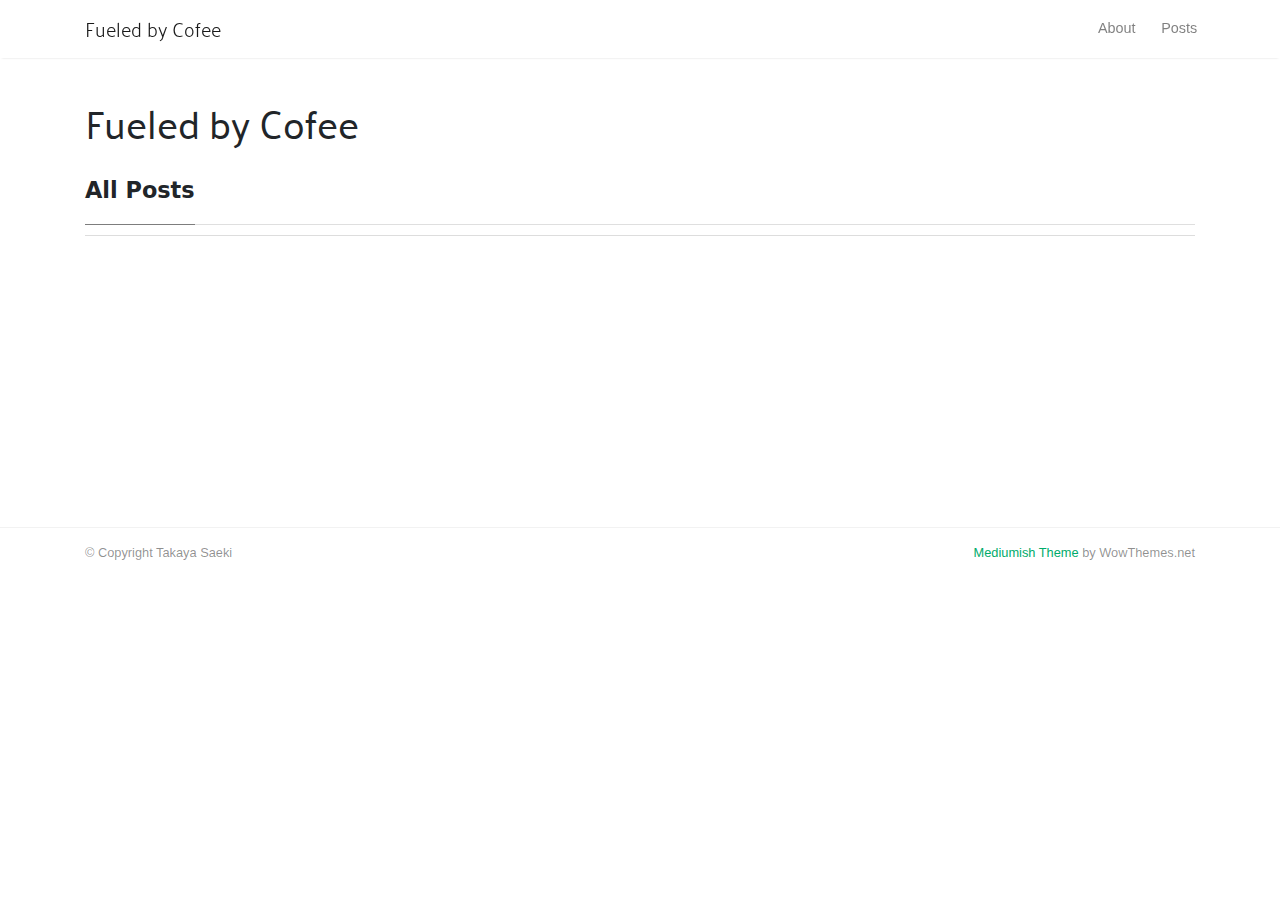
==== categories/index.html @ ebf6444a "Publish 2020/09/30" ====
<!DOCTYPE html>
<html lang="en-us"><head>
	<meta charset="utf-8">
	<meta name="viewport" content="width=device-width, initial-scale=1, shrink-to-fit=no">
	<meta name="generator" content="Hugo 0.75.1" />
	
	<title>Categories | Fueled by Cofee</title>
	
	

	<meta name="twitter:card" content="summary"/>
<meta name="twitter:title" content="Categories"/>
<meta name="twitter:description" content=""/>

	<meta property="og:title" content="Categories" />
<meta property="og:description" content="" />
<meta property="og:type" content="website" />
<meta property="og:url" content="https://fuel.edby.coffee/categories/" />



	<link href="https://stackpath.bootstrapcdn.com/bootstrap/4.3.1/css/bootstrap.min.css" rel="stylesheet" integrity="sha384-ggOyR0iXCbMQv3Xipma34MD+dH/1fQ784/j6cY/iJTQUOhcWr7x9JvoRxT2MZw1T" crossorigin="anonymous">
	<link rel="stylesheet" href="https://use.fontawesome.com/releases/v5.0.13/css/all.css" integrity="sha384-DNOHZ68U8hZfKXOrtjWvjxusGo9WQnrNx2sqG0tfsghAvtVlRW3tvkXWZh58N9jp"
	 crossorigin="anonymous">
        <link href="https://fonts.googleapis.com/css2?family=Palanquin:wght@300;400&display=swap" rel="stylesheet">
	<link href="/css/medium.css" rel="stylesheet">
	<link href="/css/additional.css" rel="stylesheet">

	
	
</head>
<body>
<nav class="navbar navbar-expand-lg navbar-light bg-white fixed-top mediumnavigation nav-down">
    <div class="container pr-0">
        
        <a class="navbar-brand" href="https://fuel.edby.coffee/">

            
            <span style="font-family:'Palanquin', sans-serif;font-weight: 300;">Fueled by Cofee</span>
            
        </a>
        

        <button class="navbar-toggler" type="button" data-toggle="collapse" data-target="#navbarMediumish" aria-controls="navbarSupportedContent"
            aria-expanded="false" aria-label="Toggle navigation">
            <span class="navbar-toggler-icon"></span>
        </button>

        
        <div class="collapse navbar-collapse" id="navbarMediumish">
            
            <ul class="navbar-nav ml-auto">
                 
                <li class="nav-item ">
                    <a class="nav-link" href="/">About</a>
                </li>
                 
                <li class="nav-item ">
                    <a class="nav-link" href="/posts">Posts</a>
                </li>
                
            </ul>
        </div>
        
    </div>
</nav>


        <div class="site-content">   
            <div class="container">
<div class="mainheading">
    <h1 class="sitetitle">Fueled by Cofee</h1>
    <p class="lead">
         
    </p>
</div><div class="main-content">
        
        <section class="recent-posts">            
            <div class="section-title">                
                <h2><span>All Posts</span></h2>                
            </div>            
            <div class="row listrecent">
                
                
            </div>
        </section>
<div class="bottompagination">
  <div class="pointerup"><i class="fa fa-caret-up"></i></div>
  <span class="navigation" role="navigation">
    
  </span>
</div></div>


            </div>
<footer class="footer">
    <div class="container">
        <div class="row">
            <div class="col-md-6 col-sm-6 text-center text-lg-left">
                &copy; Copyright Takaya Saeki
            </div>
            <div class="col-md-6 col-sm-6 text-center text-lg-right">    
                <a target="_blank" rel="noopener" href="https://www.wowthemes.net">Mediumish Theme</a> by WowThemes.net
            </div>
        </div>
    </div>
</footer>


        </div>


<script src="https://code.jquery.com/jquery-3.4.1.min.js"></script>
    
<script src="https://cdnjs.cloudflare.com/ajax/libs/popper.js/1.14.6/umd/popper.min.js" integrity="sha384-wHAiFfRlMFy6i5SRaxvfOCifBUQy1xHdJ/yoi7FRNXMRBu5WHdZYu1hA6ZOblgut" crossorigin="anonymous"></script>

<script src="https://stackpath.bootstrapcdn.com/bootstrap/4.3.1/js/bootstrap.min.js" integrity="sha384-JjSmVgyd0p3pXB1rRibZUAYoIIy6OrQ6VrjIEaFf/nJGzIxFDsf4x0xIM+B07jRM" crossorigin="anonymous"></script>

<script src="/js/mediumish.js"></script>

    </body>
</html>
---- css/medium.css ----
/* 
Template Name: Mediumish 
Copyright: Sal, WowThemes.net, https://www.wowthemes.net 
License: https://www.wowthemes.net/freebies-license/ 
*/
.mainheading {
    padding: 1rem 0rem;
}

a {
    color: #00ab6b;
    transition: all 0.2s;
}

a:hover {
    color: #038252;
    text-decoration: none;
}

pre {
    -moz-box-sizing: border-box;
    box-sizing: border-box;
    border: #E3EDF3 1px solid;
    width: 100%;
    padding: 7px;
    font-family: monospace, sans-serif;
    font-size: 14px;
    white-space: pre;
    overflow: auto;
    background: #fff;
    border-radius: 0px;
    line-height: 1.6;
    color: #333;
    margin-bottom: -rem;
}

.mediumnavigation {
    background: rgba(255, 255, 255, .97);
    box-shadow: 0 2px 2px -2px rgba(0, 0, 0, .15);
    transition: top 0.2s ease-in-out;
}

.main-content {
    min-height: 300px;
}

.site-content {
    min-height: 60vh;
    padding-top: 1.5rem;
    margin-top: 57px;
    transition: all 0.4s;
}

section {
    margin-bottom: 20px;
}

section.recent-posts {
    margin-bottom: 0;
}

.section-title h2 {
    border-bottom: 1px solid rgba(0, 0, 0, .125);
    margin-bottom: 25px;
    font-weight: 700;
    font-size: 1.4rem;
    margin-bottom: 27px;
}

.section-title span {
    border-bottom: 1px solid rgba(0, 0, 0, .44);
    display: inline-block;
    padding-bottom: 20px;
    margin-bottom: -1px;
}

.article-post ol,
.article-post ul {
    margin-bottom: 1.5rem;
}

.article-post ol ol,
.article-post ul ul {
    list-style: disc;
    margin-bottom: 0rem;
}

@media (min-width:576px) {
    .card-columns.listfeaturedtag {
        -webkit-column-count: 2;
        -moz-column-count: 2;
        column-count: 2;
    }
}

@media (min-width:992px) {
    .navbar-expand-lg .navbar-nav .nav-link {
        padding-right: 0.8rem;
        padding-left: 0.8rem;
    }
}

.listfeaturedtag {
    border: 1px solid rgba(0, 0, 0, .125);
    border-radius: .25rem;
    transition: all 0.3s cubic-bezier(.25, .8, .25, 1);
}

.listfeaturedtag .wrapthumbnail {
    height: 290px;
    flex: 0 0 auto;
    height: 100%;
}

.maxthumb {
    max-height: 300px;
    overflow: hidden;
}

.listfeaturedtag .card,
.card-footer {
    border: 0;
}

.listfeaturedtag .thumbnail {
    background-size: cover;
    height: 100%;
    display: block;
    background-position: 38% 22% !important;
    background-origin: border-box !important;
    border-top-left-radius: .25rem;
    border-bottom-left-radius: .25rem;
}

.listfeaturedtag .card-block {
    padding-left: 0;
}

.listfeaturedtag h2.card-title,
.listrecent h2.card-title {
    font-size: 1.3rem;
    font-weight: 700;
    line-height: 1.25;
}

.listfeaturedtag h4.card-text,
.listrecent h4.card-text {
    color: rgba(0, 0, 0, .44);
    font-size: 0.95rem;
    line-height: 1.6;
    font-weight: 400;
}

.featured-box-img-cover {
    object-fit: cover;
    width: 100%;
    height: 100%;
    max-height: 100%;
}

@media (max-width:991px) {
    .featured-box-img-cover {
        height: auto;
        width: 100%;
    }
}

.wrapfooter {
    font-size: 12px;
    display: flex;
    align-items: center;
    margin-bottom: 15px;
}

.author-thumb {
    width: 40px;
    height: 40px;
    border-radius: 100%;
}

.post-top-meta {
    margin-bottom: 2rem;
}

.post-top-meta .author-thumb {
    width: 72px;
    height: 72px;
}

.post-top-meta.authorpage .author-thumb {
    margin-top: 40px;
}

.post-top-meta span {
    font-size: 0.9rem;
    color: rgba(0, 0, 0, .44);
    display: inline-block;
}

.post-top-meta .author-description {
    margin-bottom: 5px;
    margin-top: 5px;
    font-size: 0.95rem;
}

.toc ul {
    list-style: decimal;
    font-weight: 400;
}

.author-meta {
    flex: 1 1 auto;
    white-space: nowrap !important;
    text-overflow: ellipsis !important;
    overflow: hidden !important;
}

span.post-name,
span.post-date,
span.author-meta {
    display: inline-block;
}

span.post-date,
span.post-read {
    color: rgba(0, 0, 0, .44);
}

span.post-read-more {
    align-items: center;
    display: inline-block;
    float: right;
    margin-top: 8px;
}

span.post-read-more a {
    color: rgba(0, 0, 0, .44);
}

span.post-name a,
span.post-read-more a:hover {
    color: rgba(0, 0, 0, .8);
}

.dot:after {
    content: "·";
    margin-left: 3px;
    margin-right: 3px;
}

.mediumnavigation .form-control {
    font-size: 0.8rem;
    border-radius: 30px;
    overflow: hidden;
    border: 1px solid rgba(0, 0, 0, 0.04);
    min-width: 180px;
}

.mediumnavigation .form-inline {
    margin-left: 15px;
}

.mediumnavigation .form-inline .btn {
    margin-left: -50px;
    border: 0;
    border-radius: 30px;
    cursor: pointer;
}

.mediumnavigation .form-inline .btn:hover,
.mediumnavigation .form-inline .btn:active {
    background: transparent;
    color: green;
}

.mediumnavigation .navbar-brand {
    font-weight: 500;
}

.mediumnavigation .dropdown-menu {
    border: 1px solid rgba(0, 0, 0, 0.08);
    margin: .5rem 0 0;
}

.mediumnavigation .nav-item,
.dropdown-menu {
    font-size: 0.9rem;
}

.mediumnavigation .search-icon {
    margin-left: -40px;
    display: inline-block;
    margin-top: 3px;
    cursor: pointer;
}

.mediumnavigation .navbar-brand img {
    max-height: 30px;
    margin-right: 5px;
}

.mainheading h1.sitetitle {
    font-family: 'Palanquin', sans-serif;
    font-weight: 400;
}

.mainheading h1.posttitle {
    font-weight: 700;
    margin-bottom: 1rem;
}

.footer {
    border-top: 1px solid rgba(0, 0, 0, .05) !important;
    padding-top: 15px;
    padding-bottom: 12px;
    font-size: 0.8rem;
    color: rgba(0, 0, 0, .44);
    margin-top: 50px;
    margin-bottom: 62px;
    position: relative;
    background: #fff;
}

.link-dark {
    color: rgba(0, 0, 0, .8);
}

.article-post {
    font-family: Merriweather;
    font-size: 1.1rem;
    line-height: 1.84;
    color: rgba(0, 0, 0, .8);
}

blockquote {
    border-left: 4px solid #00ab6b;
    padding: 0 20px;
    font-style: italic;
    color: rgba(0, 0, 0, .5);
}

.article-post p,
.article-post blockquote {
    margin: 0 0 1.5rem 0;
}

.featured-image {
    display: block;
    margin-bottom: 1.5rem;
}

.share {
    text-align: center;
}

.share p {
    margin-bottom: 10px;
    font-size: 0.95rem;
}

.share ul li {
    display: inline-block;
    margin-bottom: 9px;
}

.share ul {
    padding-left: 0;
    margin-left: 0;
}

.share ul li i.fa {
    border: 1px solid #ddd;
    width: 30px;
    height: 30px;
    line-height: 30px;
    text-align: center;
    border-radius: 50%;
}

.svgIcon {
    vertical-align: middle;
}

.sticky-top-offset {
    top: 100px;
}

@media (min-width:1024px) {
    .share ul li {
        display: block;
    }
}

@media (max-width:999px) {
    .featured-box-img-cover {
        height: 359px;
    }

    .alertbar {
        position: relative !Important;
        margin-bottom: 20px;
        margin-top: 20px;
        box-shadow: none !Important;
        padding-right: 14px !Important;
    }

    #comments {
        margin-right: 15px;
    }

    .jumbotron.fortags {
        margin-bottom: 0 !Important;
    }

    .alertbar form {
        margin-top: 20px;
    }

    .alertbar span,
    .alertbar form {
        display: block;
    }

    .alertbar input[type="submit"] {
        border-radius: 3px !Important;
    }

    .alertbar input[type="email"] {
        margin-right: 0px !Important;
        display: block;
        border-right: 1px solid #ddd !Important;
        margin-bottom: 10px;
    }

    .jumbotron {
        margin-bottom: 0;
        border-radius: 0;
    }

    .listfeaturedtag .card {
        height: auto;
    }

    .listfeaturedtag .wrapfooter {
        position: relative;
        margin-top: 30px;
    }

    .listfeaturedtag .card-block {
        padding: 20px;
    }

    .footer {
        margin-top: 0px;
        margin-bottom: 0px;
    }
}

@media (max-width:1024px) {
    .post-top-meta .col-md-10 {
        text-align: center;
    }
}

@media (max-width:767px) {
    .post-top-meta.authorpage {
        text-align: center;
    }
}

.share,
.share a {
    color: rgba(0, 0, 0, .44);
    fill: rgba(0, 0, 0, .44);
}

.graybg {
    background-color: #fafafa;
    padding: 40px 0 46px;
    position: relative;
}

.listrelated .card {
    box-shadow: 0 1px 7px rgba(0, 0, 0, .05);
    border: 0;
}

ul.tags {
    list-style: none;
    padding-left: 0;
    margin: 0 0 3rem 0;
}

ul.tags li {
    display: inline-block;
    font-size: 0.9rem;
}

ul.tags li a {
    background: rgba(0, 0, 0, .05);
    color: rgba(0, 0, 0, .6);
    border-radius: 3px;
    padding: 5px 10px;
}

ul.tags li a:hover {
    background: rgba(0, 0, 0, .07);
    text-decoration: none;
}

.margtop3rem {
    margin-top: 3rem;
}

.sep {
    height: 1px;
    width: 20px;
    background: #999;
    margin: 0px auto;
    margin-bottom: 1.2rem;
}

.btn.follow {
    border-color: #02B875;
    color: #1C9963;
    padding: 3px 10px;
    text-align: center;
    border-radius: 999em;
    font-size: 0.85rem;
    display: inline-block;
}

.btn.subscribe {
    background-color: #1C9963;
    border-color: #1C9963;
    color: rgba(255, 255, 255, 1);
    fill: rgba(255, 255, 255, 1);
    border-radius: 30px;
    font-size: 0.85rem;
    margin-left: 10px;
    font-weight: 600;
    text-transform: uppercase;
}

.post-top-meta .btn.follow {
    margin-left: 5px;
    margin-top: -4px;
}

.alertbar {
    box-shadow: 0 -3px 10px 0 rgba(0, 0, 0, .0785);
    position: fixed;
    bottom: 0;
    left: 0;
    background-color: #fff;
    width: 100%;
    padding: 14px 0;
    z-index: 1;
    display: none;
}

.alertbar form {
    display: inline-block;
}

.alertbar input[type="email"] {
    font-size: 0.85rem;
    padding: 3px 5px 3px 10px;
    border-top-left-radius: 3px;
    border-bottom-left-radius: 3px;
    border: 1px solid #ddd;
    border-right: 0;
    margin-right: -10px;
    height: 34px;
    letter-spacing: 0.5px;
    margin-left: 5px;
}

.alertbar input[type="submit"] {
    background-color: #1C9963;
    border: 1px solid #1C9963;
    color: rgba(255, 255, 255, 1);
    fill: rgba(255, 255, 255, 1);
    font-size: 0.85rem;
    border-radius: 0;
    padding: 4px 10px;
    border-top-right-radius: 3px;
    border-bottom-right-radius: 3px;
    font-weight: 600;
    height: 34px;
    letter-spacing: 0.5px;
    cursor: pointer;
}

.form-control::-webkit-input-placeholder {
    color: rgba(0, 0, 0, .5);
}

.form-control:-moz-placeholder {
    color: rgba(0, 0, 0, .5);
}

.form-control::-moz-placeholder {
    color: rgba(0, 0, 0, .5);
}

.form-control:-ms-input-placeholder {
    color: rgba(0, 0, 0, .5);
}

.form-control::-ms-input-placeholder {
    color: rgba(0, 0, 0, .5);
}

.authorpage h1 {
    font-weight: 700;
    font-size: 30px;
}

.post-top-meta.authorpage .author-thumb {
    float: none;
}

.authorpage .author-description {
    font-size: 1rem;
    color: rgba(0, 0, 0, .6);
}

.post-top-meta.authorpage .btn.follow {
    padding: 7px 20px;
    margin-top: 10px;
    margin-left: 0;
    font-size: 0.9rem;
}

.graybg.authorpage {
    border-top: 1px solid #f0f0f0;
}

.authorpostbox {
    width: 760px;
    margin: 0px auto;
    margin-bottom: 1.5rem;
    max-width: 100%;
}

.authorpostbox .img-thumb {
    width: 100%;
}

.sociallinks {
    margin: 1rem 0;
}

.sociallinks a {
    background: #666;
    color: #fff;
    width: 22px;
    height: 22px;
    display: inline-block;
    text-align: center;
    line-height: 22px;
    border-radius: 50%;
    font-size: 12px;
}

#comments {
    margin-top: 3rem;
    margin-bottom: 1.5rem;
}

.h1,
.h2,
.h3,
.h4,
.h5,
.h6,
h1,
h2,
h3,
h4,
h5,
h6 {
    font-family: -apple-system, system-ui, BlinkMacSystemFont, "Segoe UI", Roboto, "Helvetica Neue", Arial, sans-serif;
}

.article-post .h1,
.article-post .h2,
.article-post .h3,
.article-post .h4,
.article-post .h5,
.article-post .h6,
.article-post h1,
.article-post h2,
.article-post h3,
.article-post h4,
.article-post h5,
.article-post h6 {
    font-weight: 700;
    margin-bottom: 1.5rem;
}

.article-post img.shadow {
    -webkit-box-shadow: 0px 0px 10px 0px rgba(0, 0, 0, 0.30);
    -moz-box-shadow: 0px 0px 10px 0px rgba(0, 0, 0, 0.30);
    box-shadow: 0px 0px 10px 0px rgba(0, 0, 0, 0.30);
}

.layout-page .article-post {
    font-family: -apple-system, BlinkMacSystemFont, "Segoe UI", Roboto, "Helvetica Neue", Arial, sans-serif, "Apple Color Emoji", "Segoe UI Emoji", "Segoe UI Symbol", "Noto Color Emoji";
    font-size: 1rem;
}

.layout-page .article-post p {
    margin-bottom: 1rem;
}

img {
    max-width: 100%;
}

.bottompagination span.navigation {
    display: block;
    font-size: 0.93rem;
    padding: 15px 0 0 0;
    text-align: center;
    margin-bottom: 0rem;
    color: #999;
    border-top: 1px solid #ddd;
}

.pointerup {
    margin-bottom: -17px;
    margin-left: 49%;
    font-size: 30px;
}

.pointerup i.fa {
    color: #eaeaea;
}

.bottompagination span.navigation i {
    display: inline-block;
}

span.navigation {
    display: inline-block;
    font-size: 0.93rem;
    font-weight: 700;
    text-align: center;
}

.pagination {
    display: block;
}

iframe {
    max-width: 100%;
}

.transpdark {
    background: rgba(0, 0, 0, 0.75);
    color: #fff;
}

@media (min-width:768px) {
    .jumbotron.fortags {
        margin-bottom: -50px;
        margin-top: 3rem;
        padding: 0;
        height: 350px;
        border-radius: 0;
        background-image: url(../images/jumbotron.jpg);
        background-size: cover;
    }

    .jumbotron.fortags .col-md-4 {
        background: rgba(0, 0, 0, 0.75);
        color: #fff;
    }

    .jumbotron.fortags .row {
        margin: 0;
    }
}

.jumbotron.fortags {
    margin-top: 3rem;
    padding: 0;
    border-radius: 0;
    background-image: url(../images/jumbotron.jpg);
    background-size: cover;
}

.jumbotron.fortags a {
    padding: 5px 10px 7px;
    background: #222;
    border-radius: 30px;
    color: #fff;
    font-weight: 500;
    text-transform: lowercase;
    font-size: 0.8rem;
    display: inline-block;
}

.layout-page .jumbotron.fortags {
    display: none;
}

.mb-30px {
    margin-bottom: 30px;
}

.flex-first {
    -webkit-box-ordinal-group: 0;
    -webkit-order: -1;
    -ms-flex-order: -1;
    order: -1;
}

@media (min-width: 768px) {
    .flex-md-unordered {
        -webkit-box-ordinal-group: 1;
        -webkit-order: 1;
        -ms-flex-order: 1;
        order: 1;
    }

    .flex-first {
        -webkit-box-ordinal-group: 0;
        -webkit-order: 1;
        -ms-flex-order: 1;
        order: 1;
    }
}

@media (max-width: 768px) {
    .share {
        margin-top: 30px;
    }
}

.card .img-fluid {
    width: 100%;
}

.sticky-top-80 {
    top: 80px;
}
---- css/additional.css ----
.index-title {
  color: rgba(0, 0, 0, 0.84);
  margin-top: 20px;
}
.index-sub {
  color: rgba(0, 0, 0, 0.54);
}
.index-text {
  margin-top: 20px;
  color: rgba(0, 0, 0, 0.44);
}
.index-image {
  width: 150px;
}
.social-icon {
  color: rgba(0, 0, 0, 0.44);
  font-size: 1.5rem;
}
.clock {
  margin-left: 25px;
}
.jumbotron.fortags a {
  background: #1c9963 !important;
}
.error {
  text-align: center !important;
}
@media (min-width: 769px) {
  .md-nopad-right {
    padding-right: 0px !important;
  }
  .md-nopad-left {
    padding-left: 0px !important;
  }
}
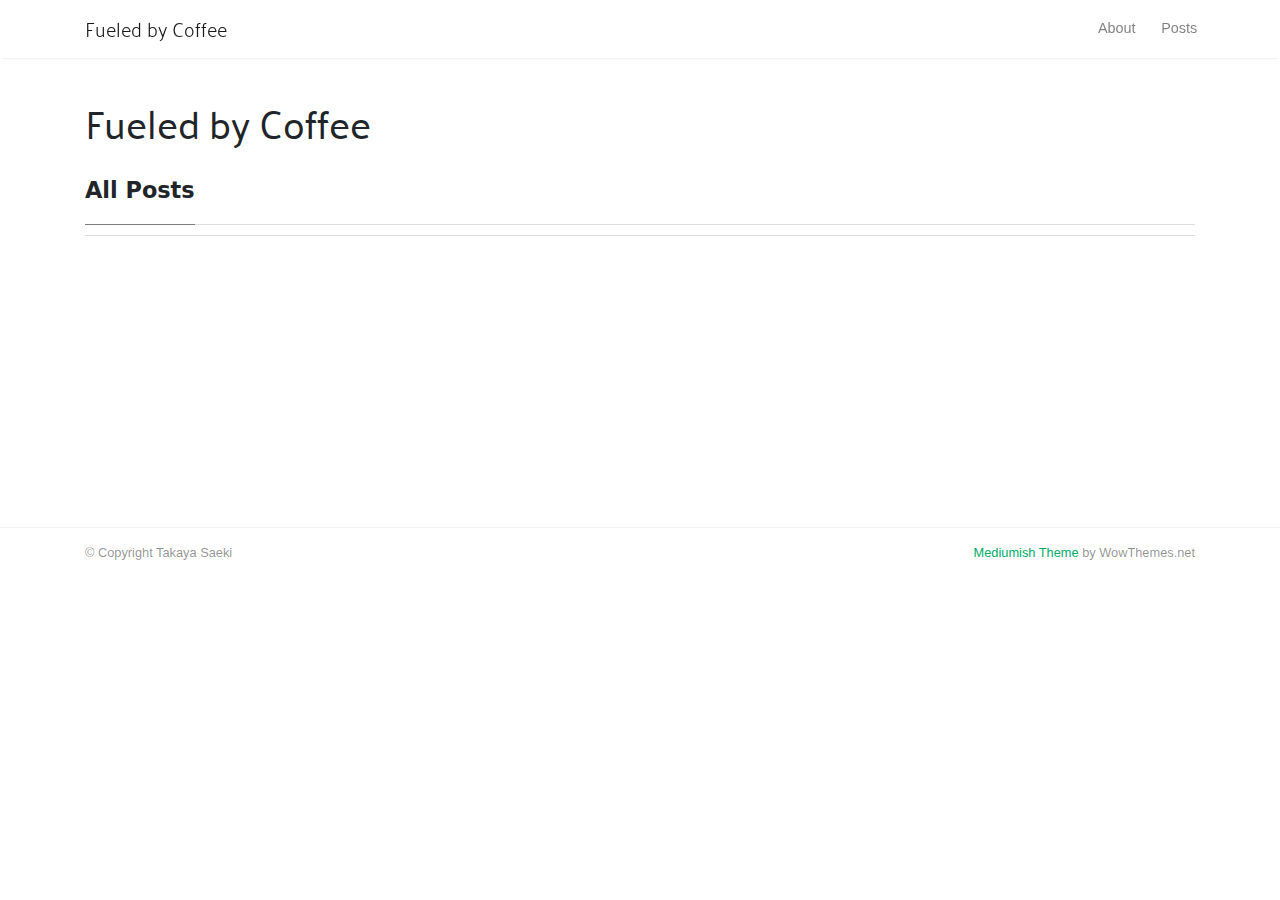
==== commit 3a817bcf: "Fix a typo" ====
--- a/categories/index.html
+++ b/categories/index.html
@@ -4,7 +4,7 @@
 	<meta name="viewport" content="width=device-width, initial-scale=1, shrink-to-fit=no">
 	<meta name="generator" content="Hugo 0.75.1" />
 	
-	<title>Categories | Fueled by Cofee</title>
+	<title>Categories | Fueled by Coffee</title>
 	
 	
 
@@ -28,15 +28,25 @@
 
 	
 	
+
+        
+        <script>(function(w,d,s,l,i){w[l]=w[l]||[];w[l].push({'gtm.start':
+            new Date().getTime(),event:'gtm.js'});var f=d.getElementsByTagName(s)[0],j=d.createElement(s),dl=l!='dataLayer'?'&l='+l:'';j.async=true;j.src='https://www.googletagmanager.com/gtm.js?id='+i+dl;f.parentNode.insertBefore(j,f);
+        })(window,document,'script','dataLayer','GTM-TTGLC2Q');</script>
+        
 </head>
 <body>
+        
+        <noscript><iframe src="https://www.googletagmanager.com/ns.html?id=GTM-TTGLC2Q"
+                          height="0" width="0" style="display:none;visibility:hidden"></iframe></noscript>
+        
 <nav class="navbar navbar-expand-lg navbar-light bg-white fixed-top mediumnavigation nav-down">
     <div class="container pr-0">
         
         <a class="navbar-brand" href="https://fuel.edby.coffee/">
 
             
-            <span style="font-family:'Palanquin', sans-serif;font-weight: 300;">Fueled by Cofee</span>
+            <span style="font-family:'Palanquin', sans-serif;font-weight: 300;">Fueled by Coffee</span>
             
         </a>
         
@@ -69,7 +79,7 @@
         <div class="site-content">   
             <div class="container">
 <div class="mainheading">
-    <h1 class="sitetitle">Fueled by Cofee</h1>
+    <h1 class="sitetitle">Fueled by Coffee</h1>
     <p class="lead">
          
     </p>
@@ -118,5 +128,18 @@
 
 <script src="/js/mediumish.js"></script>
 
+<script type="application/javascript">
+var doNotTrack = false;
+if (!doNotTrack) {
+	(function(i,s,o,g,r,a,m){i['GoogleAnalyticsObject']=r;i[r]=i[r]||function(){
+	(i[r].q=i[r].q||[]).push(arguments)},i[r].l=1*new Date();a=s.createElement(o),
+	m=s.getElementsByTagName(o)[0];a.async=1;a.src=g;m.parentNode.insertBefore(a,m)
+	})(window,document,'script','https://www.google-analytics.com/analytics.js','ga');
+	ga('create', 'UA-46121337-3', 'auto');
+	
+	ga('send', 'pageview');
+}
+</script>
+
     </body>
 </html>
